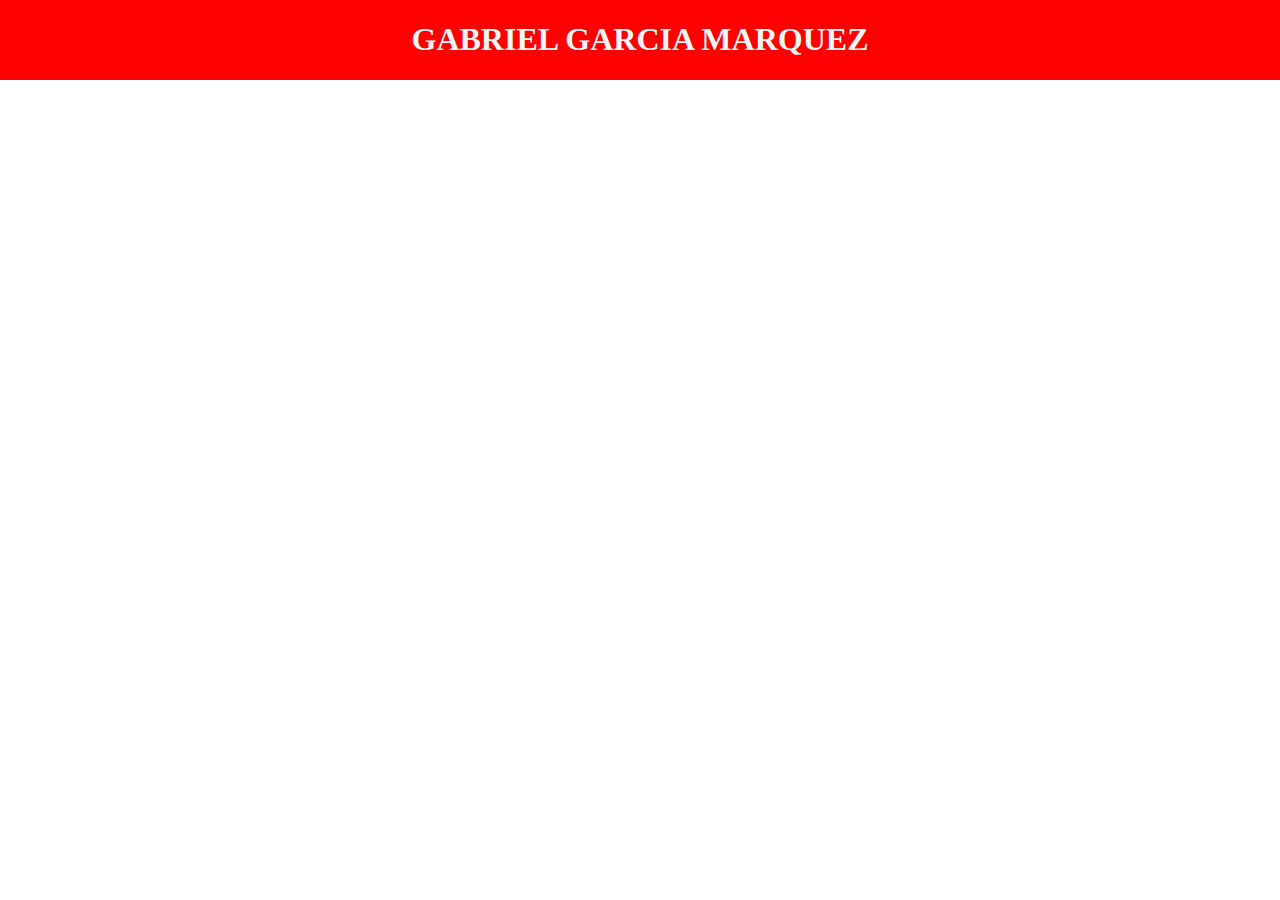
==== index.html @ 48f7f8ce "se agrega index nabvar" ====
<!DOCTYPE html>
<html lang="en">
<head>
    <meta charset="UTF-8">
    <meta http-equiv="X-UA-Compatible" content="IE=edge">
    <meta name="viewport" content="width=device-width, initial-scale=1.0">
    <link rel="stylesheet" href="css/ccs.css">
    <title>Biografia G.M.</title>
</head>
<body>
  <header>
    <H1 class="color_texto">GABRIEL GARCIA MARQUEZ</H1> 
  </header>
  
</body>
</html>
---- css/ccs.css ----
header{
    height: 100%;
    display: flex;
    background-color: red;
    text-align: center;
    justify-content: space-between;
    flex-direction: column;
   }
   .color_texto{
       color: #f6f6f6;
   }
   body {
       margin-top: 0;
       margin-left: 0;
       margin-right: 0;
   }
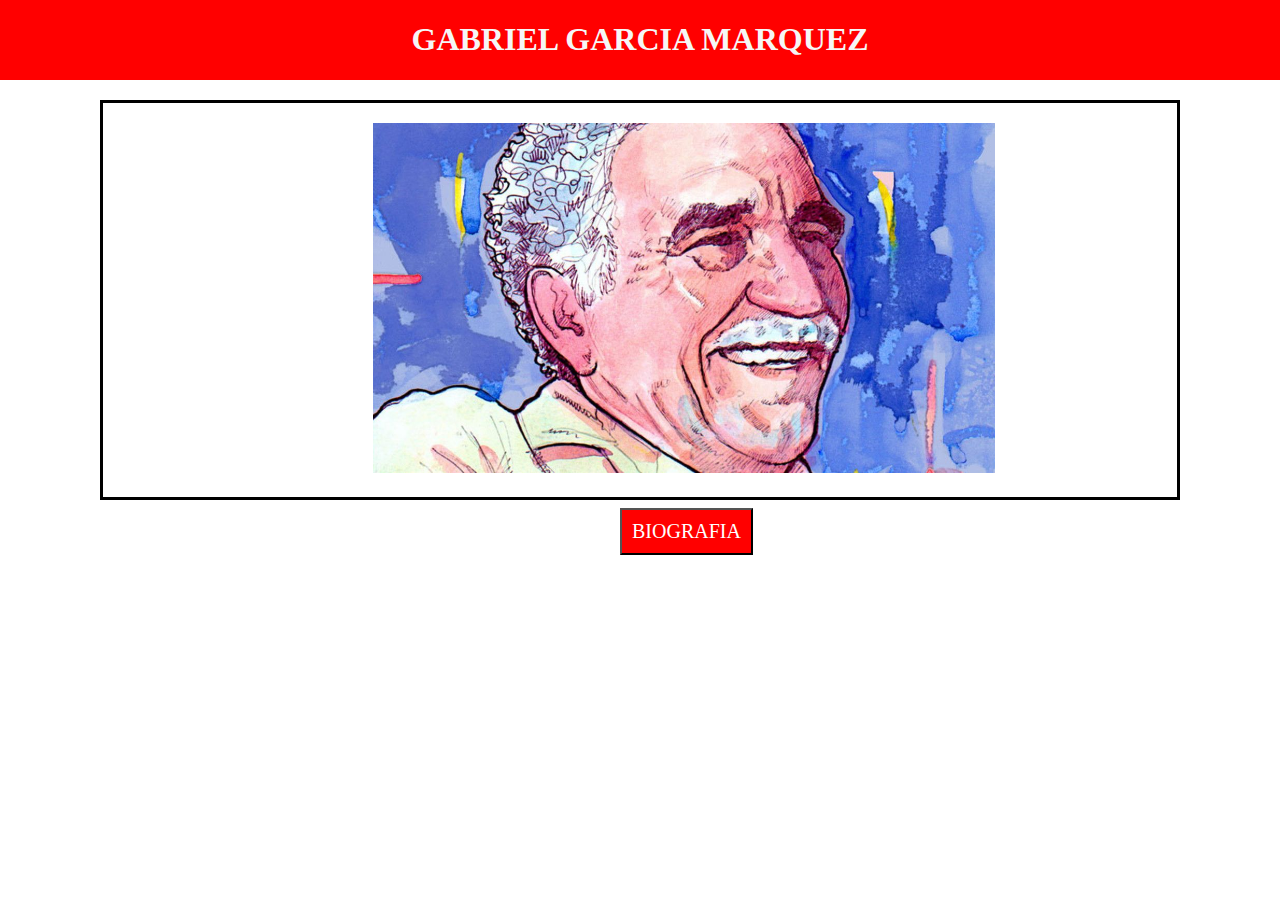
==== commit 4937aa64: "se agregan imagenes,boton y 2 interfaz" ====
--- a/index.html
+++ b/index.html
@@ -1,5 +1,6 @@
 <!DOCTYPE html>
 <html lang="en">
+
 <head>
     <meta charset="UTF-8">
     <meta http-equiv="X-UA-Compatible" content="IE=edge">
@@ -7,10 +8,22 @@
     <link rel="stylesheet" href="css/ccs.css">
     <title>Biografia G.M.</title>
 </head>
+
 <body>
-  <header>
-    <H1 class="color_texto">GABRIEL GARCIA MARQUEZ</H1> 
-  </header>
-  
+    <header>
+        <H1 class="color_texto">GABRIEL GARCIA MARQUEZ</H1>
+    </header>
+    <article>
+        <div class="borde">
+            <img src="imagenes/prin.jpg" class="imagen_1" alt="Garcia Marquez">
+        </div>
+
+        <section>
+            <a href="index2.html">
+                <input type="button" value="BIOGRAFIA" class="boton texto-boton">
+            </a>
+        </section>
+    </article>
 </body>
+
 </html>--- a/css/ccs.css
+++ b/css/ccs.css
@@ -13,4 +13,55 @@
        margin-top: 0;
        margin-left: 0;
        margin-right: 0;
-   }+   }
+   .imagen_1 {
+    text-align: center;
+    height: 350px;
+    margin-left: 270px;
+    margin-top: 20px;
+    margin-right: 200px;
+    margin-bottom: 20px;  
+}
+
+.imagen2 {
+    margin-left: 15px;
+    margin-top: 15px;
+    margin-bottom: 15px;
+    height: 330px;
+    width: 3000px;
+}
+
+p {
+    text-align: justify;
+  }
+
+.boton {
+    margin-top: 8px;
+    margin-left: 620px;
+    margin-bottom: 20px;
+    padding-top: 10px;
+    padding-bottom: 10px;
+    padding-left: 10px;
+    padding-right: 10px;
+    background-color: red;
+}
+
+.texto-boton {
+    text-align: center;
+    color: white;
+    font-family: 'Times New Roman', Times, serif;
+    font-size: 20px;   
+}
+
+.texto {
+    margin-top: 10px;
+    width: 700px;
+    word-wrap: break-word;
+}
+
+.borde {
+    border-style: solid;
+    margin-left: 100px;
+    margin-right: 100px;
+    margin-top: 20px;
+}
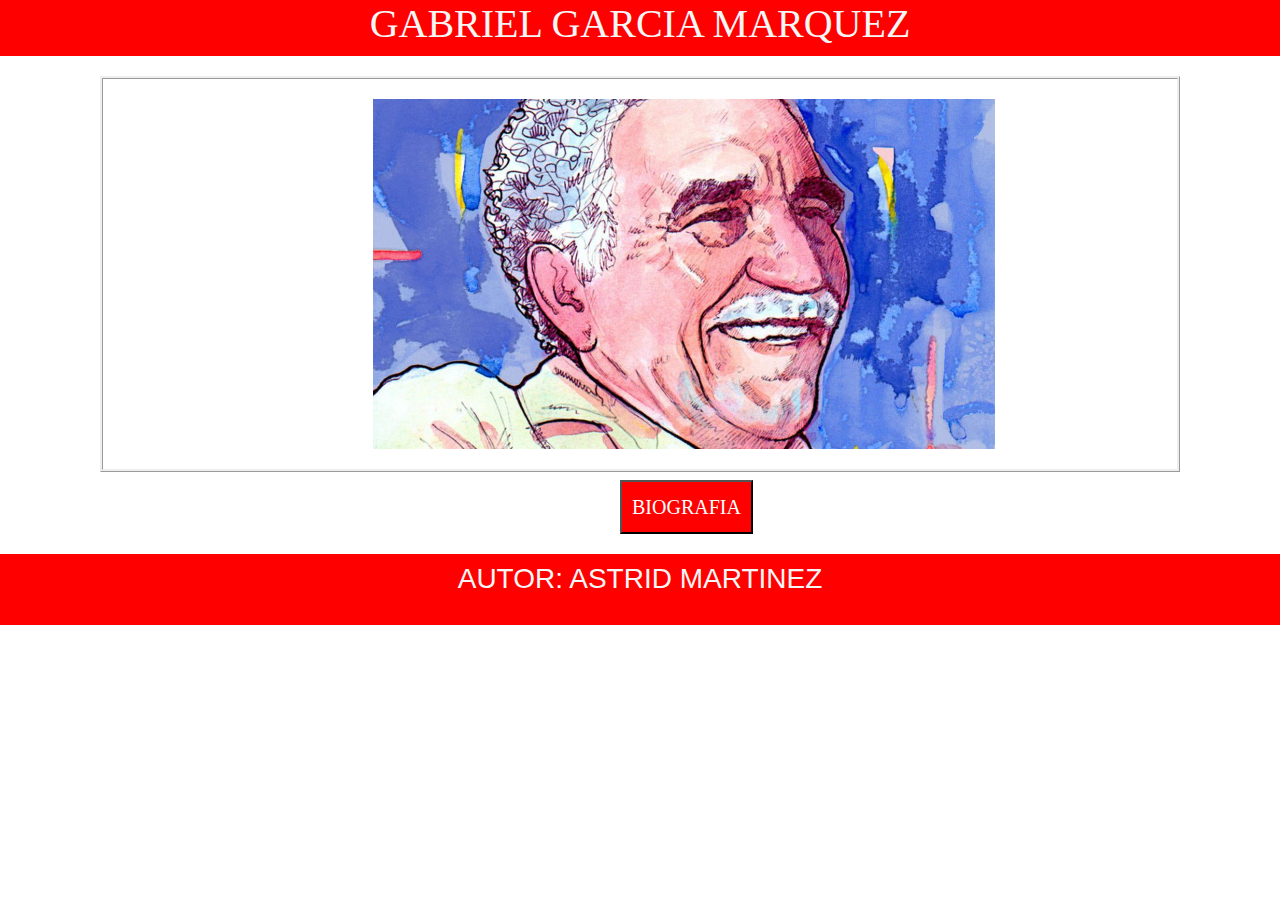
==== commit 9cbfc2ae: "Se agrega autor de la pagina" ====
--- a/index.html
+++ b/index.html
@@ -5,6 +5,17 @@
     <meta charset="UTF-8">
     <meta http-equiv="X-UA-Compatible" content="IE=edge">
     <meta name="viewport" content="width=device-width, initial-scale=1.0">
+    <link rel="stylesheet" href="https://cdn.jsdelivr.net/npm/bootstrap@4.0.0/dist/css/bootstrap.min.css"
+        integrity="sha384-Gn5384xqQ1aoWXA+058RXPxPg6fy4IWvTNh0E263XmFcJlSAwiGgFAW/dAiS6JXm" crossorigin="anonymous">
+    <script src="https://cdn.jsdelivr.net/npm/bootstrap@4.0.0/dist/js/bootstrap.min.js"
+        integrity="sha384-JZR6Spejh4U02d8jOt6vLEHfe/JQGiRRSQQxSfFWpi1MquVdAyjUar5+76PVCmYl"
+        crossorigin="anonymous"></script>
+    <script src="https://code.jquery.com/jquery-3.2.1.slim.min.js"
+        integrity="sha384-KJ3o2DKtIkvYIK3UENzmM7KCkRr/rE9/Qpg6aAZGJwFDMVNA/GpGFF93hXpG5KkN"
+        crossorigin="anonymous"></script>
+    <script src="https://cdn.jsdelivr.net/npm/popper.js@1.12.9/dist/umd/popper.min.js"
+        integrity="sha384-ApNbgh9B+Y1QKtv3Rn7W3mgPxhU9K/ScQsAP7hUibX39j7fakFPskvXusvfa0b4Q"
+        crossorigin="anonymous"></script>
     <link rel="stylesheet" href="css/ccs.css">
     <title>Biografia G.M.</title>
 </head>
@@ -24,6 +35,9 @@
             </a>
         </section>
     </article>
+    <footer>
+        <h3 class="color_texto">AUTOR: ASTRID MARTINEZ</h3>
+    </footer>
 </body>
 
 </html>--- a/css/ccs.css
+++ b/css/ccs.css
@@ -5,6 +5,7 @@
     text-align: center;
     justify-content: space-between;
     flex-direction: column;
+    font-family: 'Times New Roman', Times, serif;
    }
    .color_texto{
        color: #f6f6f6;
@@ -25,7 +26,7 @@
 
 .imagen2 {
     margin-left: 15px;
-    margin-top: 15px;
+    margin-top: 27px;
     margin-bottom: 15px;
     height: 330px;
     width: 3000px;
@@ -60,8 +61,15 @@
 }
 
 .borde {
-    border-style: solid;
+    border-style: ridge;
     margin-left: 100px;
     margin-right: 100px;
     margin-top: 20px;
 }
+footer{
+    background-color: red;
+    text-align: center;
+    padding-top: 8PX;
+    padding-bottom: 21PX;
+    
+}
